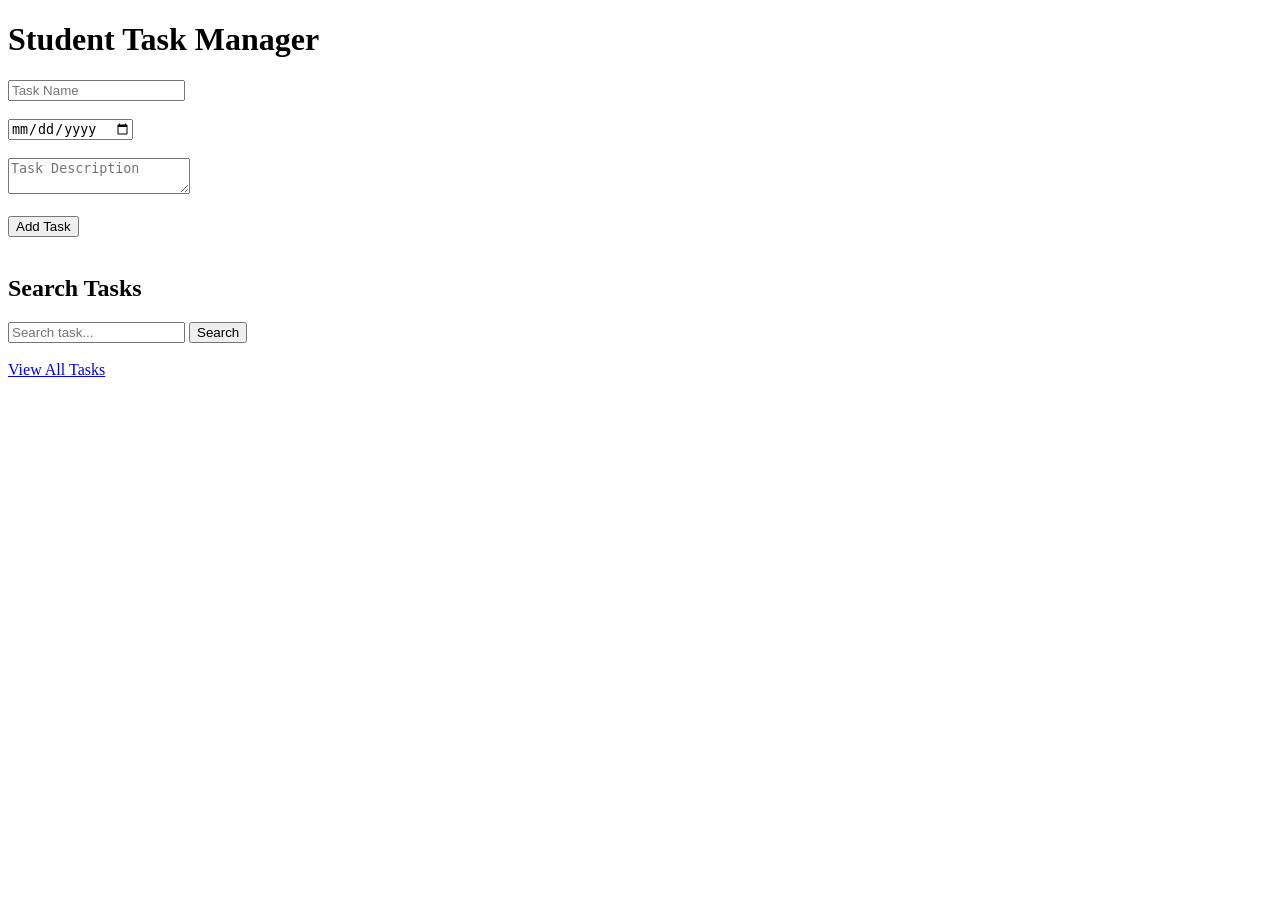
==== src/main/webapp/index.html @ 18b30168 "feat: Added search form for tasks. Author: Rabia Sharifi" ====
<!DOCTYPE html>
<html>
<head>
    <title>Student Task Manager</title>
</head>

<body>

<h1>Student Task Manager</h1>

<form action="addTask" method="post">

    <input type="text" name="title" placeholder="Task Name" required><br><br>

    <input type="date" name="dueDate" required><br><br>

    <textarea name="description" placeholder="Task Description"></textarea><br><br>

    <button type="submit">Add Task</button>

</form>

<br>

<h2>Search Tasks</h2>

<form action="search" method="get">
    <input type="text" name="keyword" placeholder="Search task..." required>
    <button type="submit">Search</button>
</form>

<br>

<a href="viewTasks">View All Tasks</a>

</body>
</html>
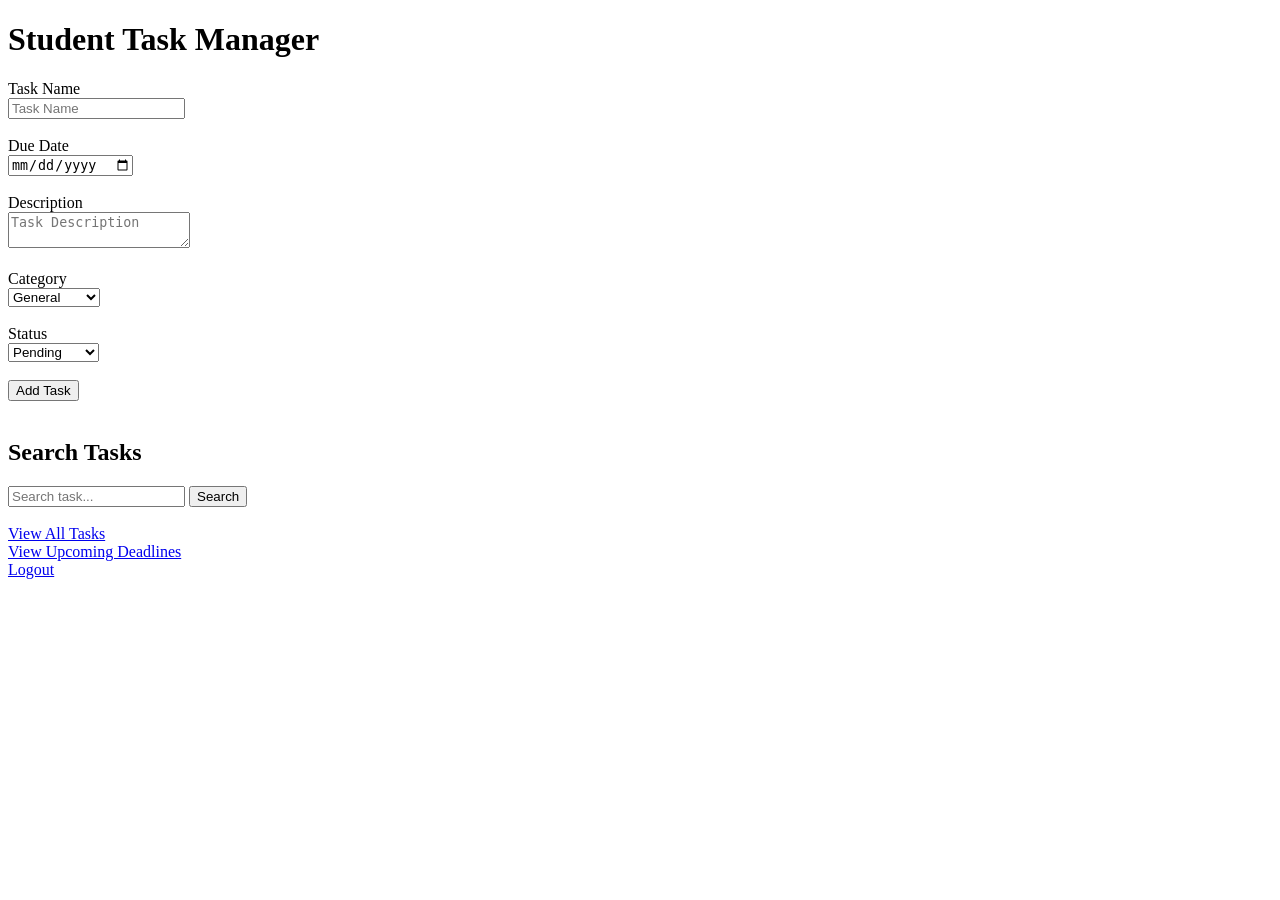
==== commit 1f0e8d09: "feat: Added category and status dropdown boxes to the task form." ====
--- a/src/main/webapp/index.html
+++ b/src/main/webapp/index.html
@@ -10,11 +10,28 @@
 
 <form action="addTask" method="post">
 
+	<label>Task Name</label><br>
     <input type="text" name="title" placeholder="Task Name" required><br><br>
 
+	<label>Due Date</label><br>
     <input type="date" name="dueDate" required><br><br>
 
+	<label>Description</label><br>
     <textarea name="description" placeholder="Task Description"></textarea><br><br>
+    
+    <label>Category</label><br>
+    <select name="category">
+        <option value="General">General</option>
+        <option value="Assignment">Assignment</option>
+        <option value="Exam">Exam</option>
+    </select><br><br>
+    
+    <label>Status</label><br>
+    <select name="status">
+        <option value="Pending">Pending</option>
+        <option value="In Progress">In Progress</option>
+        <option value="Completed">Completed</option>
+    </select><br><br>
 
     <button type="submit">Add Task</button>
 
@@ -32,6 +49,10 @@
 <br>
 
 <a href="viewTasks">View All Tasks</a>
+<br>
+<a href="deadlines">View Upcoming Deadlines</a>
+<br>
+<a href="logout">Logout</a>
 
 </body>
 </html>
